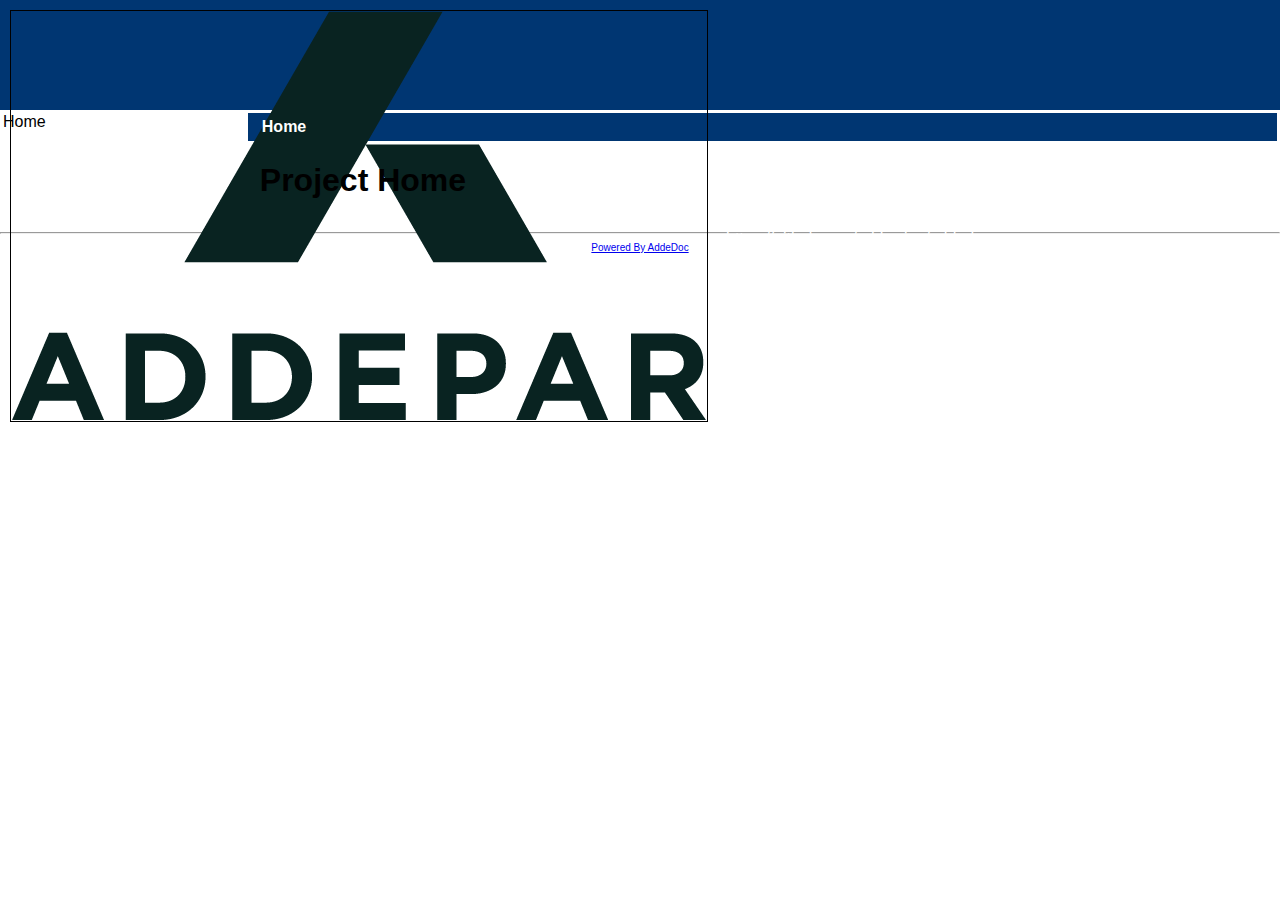
==== src/org/addepar/addedoc/index.html @ 66510710 "Initial Commit" ====
<html>
	<head>
		<script type='text/javascript' src='jquery-latest.js'></script>
		<link rel='stylesheet' type='text/css' href='AddeDoc.css' />
		<script>
			$(document).ready(function(){$('.toggle_container').hide();
			$('h2.trigger').click(function(){
			$(this).toggleClass('active').next().slideToggle('fast');ToggleBtnLabel(this.firstChild);return false; });});
			function gotomenu(url){document.location.href = url;}
			function ToggleBtnLabel(ctrl){ctrl.value = (ctrl.value=='+' ? '-' : '+');}
			function IsExpanded(ctrl) {return (ctrl.value == '-');}
			function ToggleAll() {var cExpanded = 0;$('h2.trigger').each(function(){if (!IsExpanded(this.firstChild)) {$(this).toggleClass('active').next().slideToggle('fast');ToggleBtnLabel(this.firstChild);cExpanded++;}});if (cExpanded == 0) {$('h2.trigger').each(function(){$(this).toggleClass('active').next().slideToggle('fast');ToggleBtnLabel(this.firstChild);});}}
		</script>
	</head>
	<body>
		<div class='topsection'>
			<table>
				<tr>
					<td><img src='Addepar-Logo-Stacked-Grn.png'
						style='border: 1px solid #000;' /></td>
					<td><h2 style='margin: 0px;'>AddeForce</h2>Check out the
						GitHub project at:<br />
					<a href='https://github.com/addewinn/addedoc'>https://github.com/addewinn/addedoc</a><br /></td>
				</tr>
			</table>
		</div>
		<table width='100%'>
			<tr style='vertical-align: top;'>
				<td width='20%' class='leftmenus'><div
						onclick="gotomenu('index.html');">Home</div></td>
				<td width='80%'><h2 class='section-title'>Home</h2>
					<h1>
						Project Home
						</h2></td>
				</div>
				</div>
				</td>
			</tr>
		</table>
		<hr />
		<center style='font-size: 10px;'>
			<a href='https://github.com/addewinn/addedoc'>Powered By AddeDoc </a>
		</center>
	</body>
</html>
---- src/org/addepar/addedoc/AddeDoc.css ----
body {
    font-family: "ProximaNovaSoft-Regular", Calibri, "Gill Sans",
        "Gill Sans MT", Candara, Segoe, "Segoe UI", Arial, sans-serif;
    font-size: 100%;
    margin: 0px;
    padding: 0px;
}

/* the top page banner  */
.topsection {
    background-color: #003672;
    width: 100%;
    height: 110px;
    color: white;
}

.topsection td {
    color: white;
    padding: 8px;
}

.topsection a {
    color: white;
}

/* the area that holds the documentation on the right of the page */
.contentTD {
    font-size: 100%;
    width: 80%;
    padding-left: 12px;
    vertical-align: top;
}

/* the horizontal section headers that declares the Class name */
.section-title {
    background-color: #003672; /* rgb(155,203,236); */
    color: white;
    font-size: 100%;
    font-weight: bold;
    padding: 5px 5px 5px 14px;
    margin: 0 0 2px -12px;
}

.section-title a {
    color: white;
}

/* the horizontal section headers that declares the Methods & Properties subsections */
.subsection-title {
    color: #51638A;
    border-top: 1px solid #51638A;
    font-size: 100%;
    padding: 2px;
    margin: 0 0 12px 0;
}

.subsection-container {
    padding: 0 0 0 14px;
}

/* the horizontal header for each Method */
.methodHeader {
    font-size: 1em;
    color: #51638A;
    border-top: 1px solid #51638A;
    margin: 20px 0 0 0;
    padding: 4px 0 2px 0;
}

/* properties is used to display the table of class properties */
.properties {

}

.properties td {
    vertical-align: top;
    padding-right: 10px;
}

.clsPropertyName {
    font-size: .9em;
    font-weight: bold;
}

.clsPropertyDeclaration a {
    font-family: Courier;
    font-size: .8em;
    font-weight: normal;
    color: MediumBlue;
}

.clsPropertyDescription {
    font-size: .9em;
    font-weight: normal;
}

/* the class's signature line */
.classSignature {
    font-family: Courier;
    font-size: .9em;
    font-weight: normal;
    text-indent: -15px;
    padding: 6px 0 4px 15px;
}

.classSignature a {
    color: mediumblue;
}

/* the description, author, date for the class */
.classDetails {
    font-size: .9em;
    padding-left: 2px;
}

/* signatures of methods and properties */
.hostedSourceLink {
    text-decoration: initial;
    color: mediumblue;
}

.hostedSourceLink:hover {
    text-decoration: underline;
}

/* method table of contents related classes */
.methodTOCEntry {
    font-size: .9em;
    color: mediumblue;
}

.methodTOCEntry:visited {
    font-size: .9em;
    color: purple;
}

.methodTOCDescription {
    font-size: .9em;
    text-overflow: ellipsis;
    overflow: hidden;
    line-height: .9em;
    height: .9em;
}

/* method listing related classes */
.methodSignature {
    font-family: Courier;
    font-size: .8em;
    font-weight: normal;
    color: MediumBlue;
    text-indent: -15px;
    padding-left: 15px;
}

.methodDescription {
    font-size: .9em;
    margin: .5em 0 0 0;
}

.methodSubTitle {
    font-size: .9em;
    color: #51638A;
    font-weight: bold;
    margin: .7em 0 0 0;
}

.paramName {
    font-size: .9em;
    font-weight: bold;
    font-style: italic;
    margin: 0 0 0 .5em;
}

.paramDescription {
    font-size: .9em;
    margin: 0 0 0 1em;
}

.methodReturns {
    font-size: .9em;
    margin: 0 0 0 1em;
}

.methodExample {
    background-color: #f7f7f7;
    display: block;
    padding: 1em;
    white-space: pre;
}

/* SIDEBAR CSS */
div.navbar {
    font-size: .9em;
    font-weight: normal;
}

div.navbar a:hover {
    text-decoration: underline;
}

.sidebar ul {
    margin: 0;
    padding: 0;
    list-style: none;
    background: lightgray;
}

div.navbar ul li {
    margin-bottom: 0px;
    margin-left: 0px;
    padding: 2px;
    background: #f2f5f6;
    border: 1px solid #dce4e7;
    border-top-color: #fff;
}

div.navbar ul li:hover {
    background: gray;
}

div.navbar ul li.subitem:hover {
    background: gray;
}

div.navbar ul li.subitem {
    background: #eaeef0;
    border-bottom: 0;
    border-top: 0;
}

div.navbar {
    border-top: 1px solid #dce4e7;
}

div.navbar ul li a {
    display: block;
    text-decoration: none;
    padding: 5px 5px 5px 10px;
    color: black;
}

div.navbar ul li a:hover {
    color: #fff;
    background: none;
}

div.navbar ul li.nav-selected {
    background: LightGray;
}

.nav-section-title {
    display: block;
    text-decoration: none;
    padding: 5px 5px 5px 10px;
    color: black;
}

li.collapsed .caret {
    float: right;
    width: 0;
    height: 0;
    display: inline-block;
    vertical-align: top;
    content: "";
    margin-top: 8px;
    margin-left: 2px;
    border-top: 4px solid #000;
    border-bottom: 0px;
    border-right: 4px solid transparent;
    border-left: 4px solid transparent;
}

li .caret {
    float: right;
    width: 0;
    height: 0;
    display: inline-block;
    vertical-align: top;
    content: "";
    margin-top: 8px;
    margin-left: 2px;
    border-top: none;
    border-bottom: 4px solid #000;
    border-right: 4px solid transparent;
    border-left: 4px solid transparent;
}

.sub-nav-item {
    margin-left: 20px;
}

div.navbar ul li a.scopeglobal {

}

div.navbar ul li a.scopeprivate {

}

/* END - SIDEBAR STYLES */
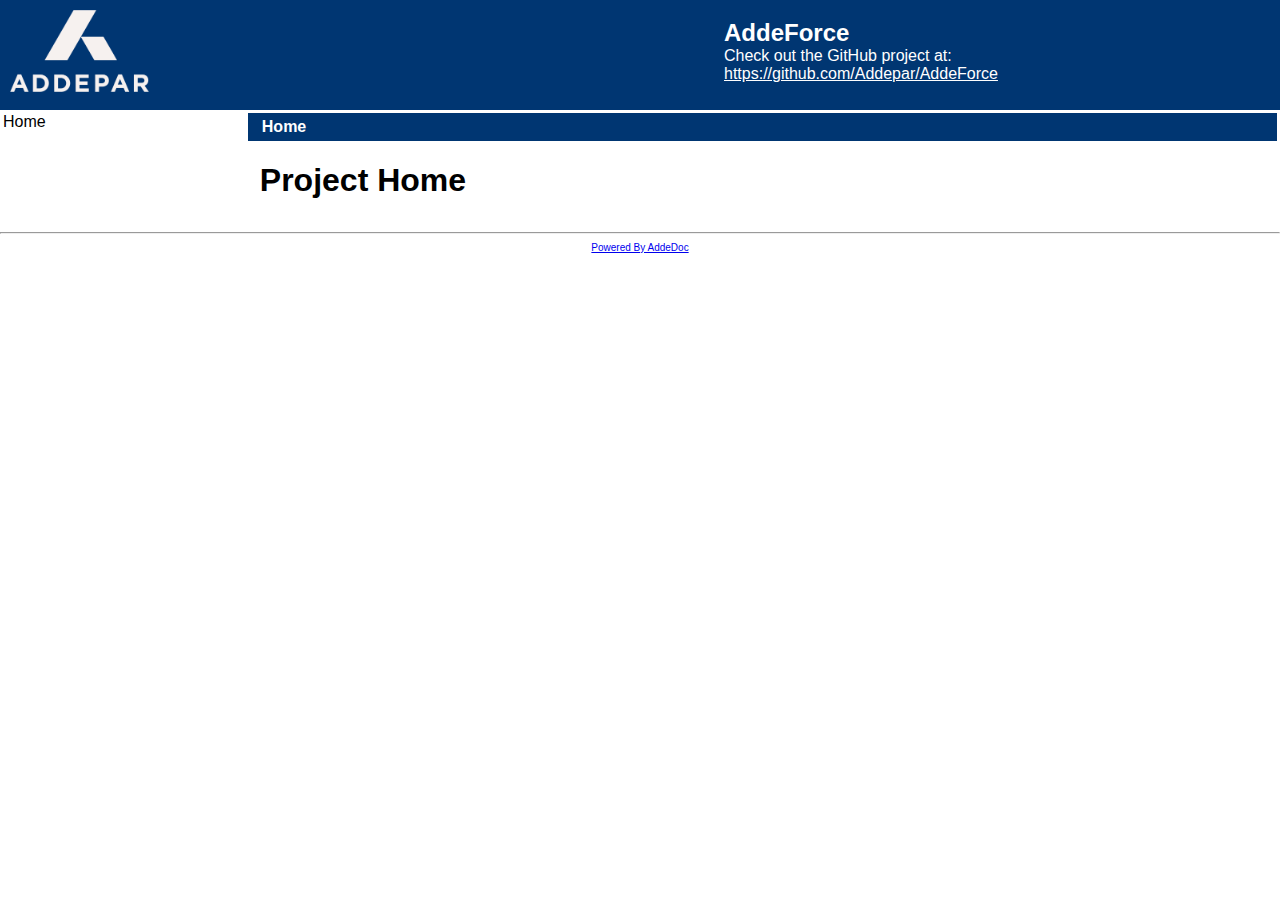
==== commit 3f0b52c0: "Update README.md" ====
--- a/src/org/addepar/addedoc/index.html
+++ b/src/org/addepar/addedoc/index.html
@@ -16,11 +16,11 @@
 		<div class='topsection'>
 			<table>
 				<tr>
-					<td><img src='Addepar-Logo-Stacked-Grn.png'
-						style='border: 1px solid #000;' /></td>
+					<td><img src='Addepar-Logo-Stacked-Newsprint.png'
+						style='max-width:20%; height:auto;' /></td>
 					<td><h2 style='margin: 0px;'>AddeForce</h2>Check out the
 						GitHub project at:<br />
-					<a href='https://github.com/addewinn/addedoc'>https://github.com/addewinn/addedoc</a><br /></td>
+					<a href='https://github.com/Addepar/AddeForce'>https://github.com/Addepar/AddeForce</a><br /></td>
 				</tr>
 			</table>
 		</div>
